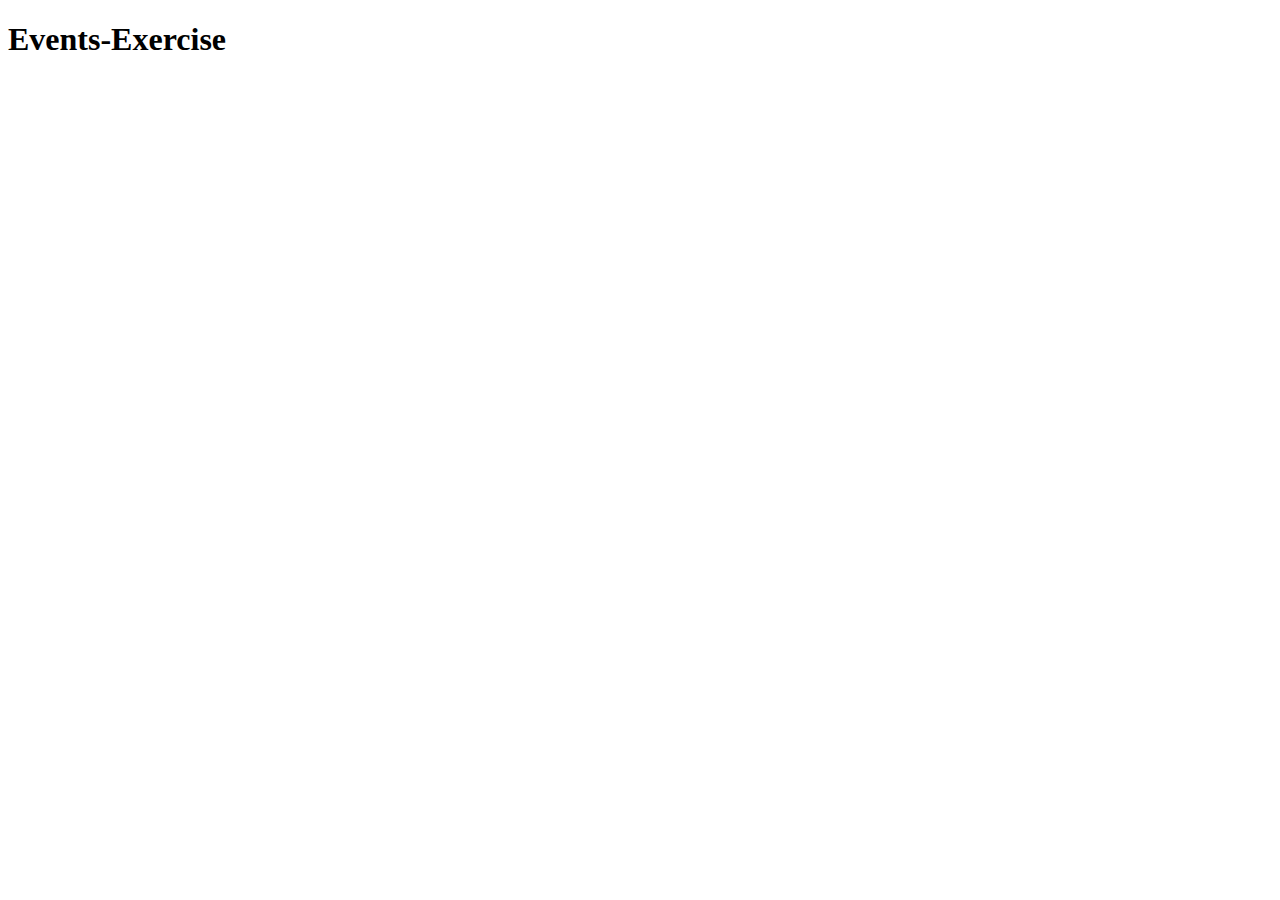
==== A02_EventInspector/index.html @ 8ffa25f6 "-" ====
<!DOCTYPE html>
<html lang="en">
<head>
    <meta charset="UTF-8">
    <meta http-equiv="X-UA-Compatible" content="IE=edge">
    <meta name="viewport" content="width=device-width, initial-scale=1.0">
    <script src="script.js"></script>
    <link rel="stylesheet" href="stylesheet.css">
    <title>EventInspector</title>
</head>
<body>
    <h1> Events-Exercise </h1>
    <div name="div0"></div>
    <div name="div1"></div>
    <span></span>
</body>
</html>
---- A02_EventInspector/stylesheet.css ----
div {
    border: 0.5em, black;
    
}
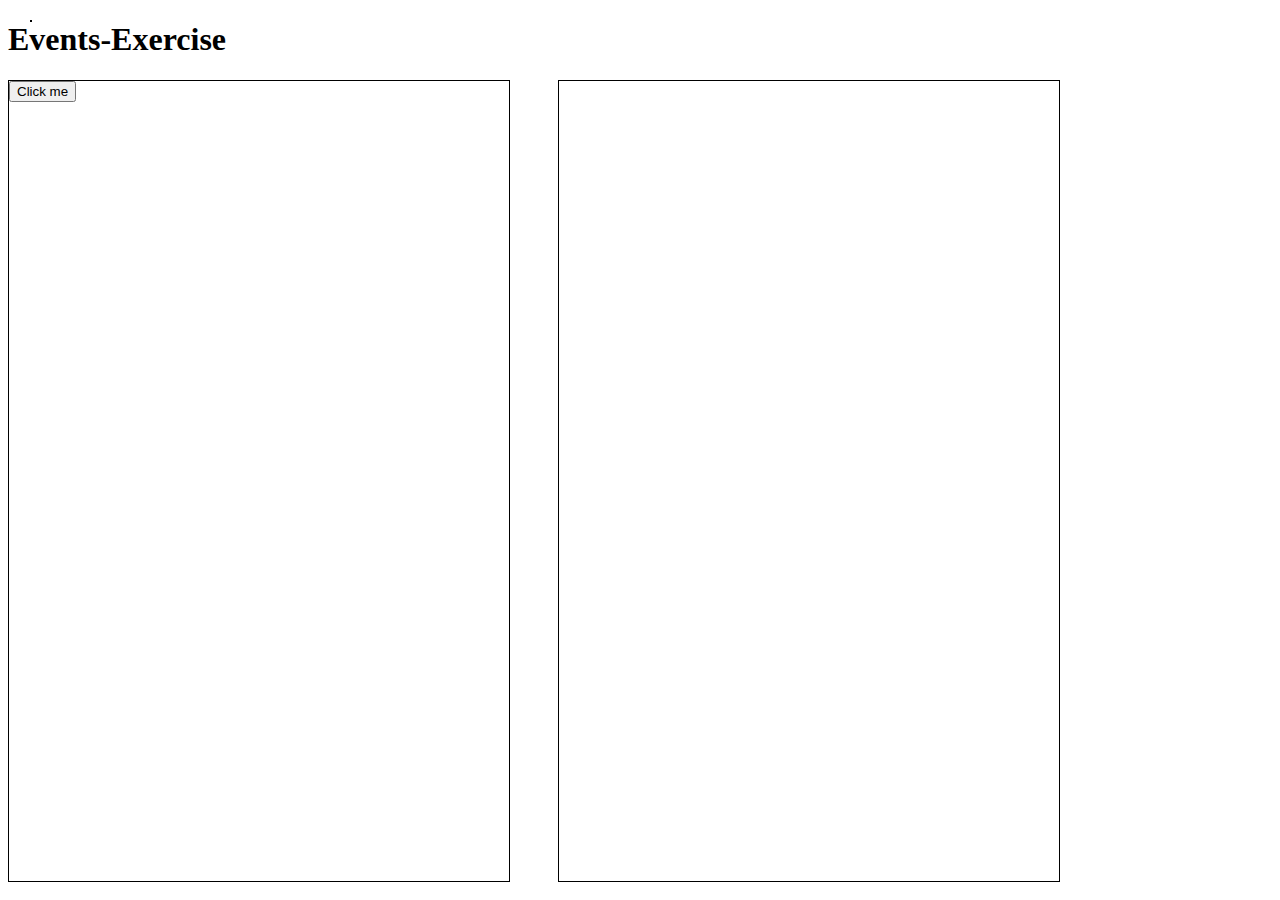
==== commit dde607b7: "added A_03" ====
--- a/A02_EventInspector/index.html
+++ b/A02_EventInspector/index.html
@@ -10,8 +10,9 @@
 </head>
 <body>
     <h1> Events-Exercise </h1>
-    <div name="div0"></div>
-    <div name="div1"></div>
-    <span></span>
+        <div id="div0"></div>
+        <div id="div1"></div>
+        <span id="infoBox"></span>
+    </div>
 </body>
 </html>--- a/A02_EventInspector/stylesheet.css
+++ b/A02_EventInspector/stylesheet.css
@@ -1,4 +1,20 @@
 div {
-    border: 0.5em, black;
-    
+    border: thin solid black;
+    width: 500px;
+    height: 800px;
+}
+
+#div0 {
+    float: left;
+}
+
+#div1 {
+    margin-left: 550px;
+}
+
+span {
+    position: fixed;
+    border: thin solid black;
+    top: 20px;
+    left: 30px;
 }